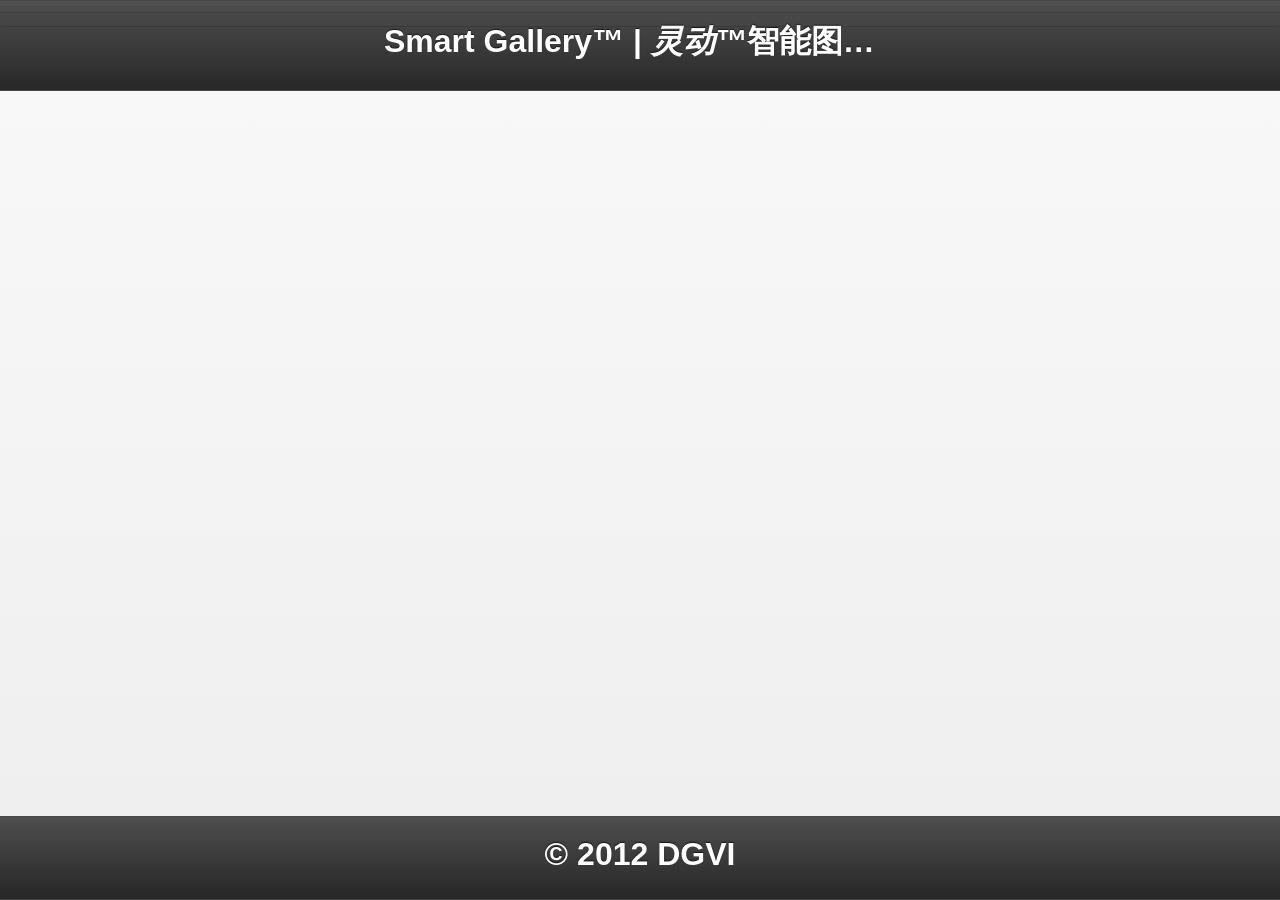
==== WebContent/index.html @ 3479ddea "add full screen feature - not capable with android" ====
<!DOCTYPE html>
<html>
<head>
	<meta charset="UTF-8">
	<title>灵动&trade;智能移动图库 | Smart Gallery&trade;</title>
	<meta name="author" content="Zhang Junlong - Smart Interative - http://smartgallery.cloudfoundry.com/" />
	<meta content="width=device-width, initial-scale=1.0, maximum-scale=1.0, user-scalable=0;" name="viewport" />
	<meta name="apple-mobile-web-app-capable" content="yes" />
	
	<link href="generic/ui/css/jquery.mobile/jquery.mobile.css" rel="stylesheet" />
	<link href="PhotoSwipe/photoswipe.css" type="text/css" rel="stylesheet" />
	<link href="generic/ui/css/sg/sg-mobile.css" type="text/css" rel="stylesheet" />
	
	<script type="text/javascript" src="PhotoSwipe/lib/klass.min.js"></script>
	<script type="text/javascript" src="generic/js/jquery.js"></script>
	<script type="text/javascript" src="generic/js/si.gallery.js"></script>
	<script type="text/javascript" src="generic/ui/js/jquery.mobile.js"></script>
	<script type="text/javascript" src="generic/js/Native_FullScreen.js"></script>
	<script type="text/javascript" src="PhotoSwipe/code.photoswipe.jquery-3.0.4.min.js"></script>	
	<script type="text/javascript">
		/*
		 * IMPORTANT!!!
		 * REMEMBER TO ADD  rel="external"  to your anchor tags. 
		 * If you don't this will mess with how jQuery Mobile works
		 */	
		(function(window, $, PhotoSwipe){
			$(document).ready(function(){
				window.fullScreenApi.requestFullScreen(document.getElementsByTagName('body')[0]);
				si.gallery.load();	
				$('div.gallery-page')
					.live('pageshow', function(e){						
						var currentPage = $(e.target),
							options = {
								autoStartSlideshow:true,
								captionAndToolbarFlipPosition:true,
								getToolbar:function(){
									return '<div class="' + PhotoSwipe.Toolbar.CssClasses.close + '"><div class="' + PhotoSwipe.Toolbar.CssClasses.toolbarContent + '"></div>返回</div><div class="' + PhotoSwipe.Toolbar.CssClasses.play + '"><div class="' + PhotoSwipe.Toolbar.CssClasses.toolbarContent + '"></div>播放</div><div class="' + PhotoSwipe.Toolbar.CssClasses.previous + '"><div class="' + PhotoSwipe.Toolbar.CssClasses.toolbarContent + '"></div>上一张</div><div class="' + PhotoSwipe.Toolbar.CssClasses.next + '"><div class="' + PhotoSwipe.Toolbar.CssClasses.toolbarContent + '"></div>下一张</div>';
								},
								getImageCaption:function(refObj){
									if("VIDEO"==refObj.firstChild.tagName){
										return '<div id="vplayer" onclick="vplayCtl();">播放></div>';
									}
								}
							},
							photoSwipeInstance = $("ul.gallery a", e.target).photoSwipe(options,  currentPage.attr('id'));							
						return true;						
					}).live('pagehide', function(e){
						
					var currentPage = $(e.target),
						photoSwipeInstance = PhotoSwipe.getInstance(currentPage.attr('id'));
						if (typeof photoSwipeInstance != "undefined" && photoSwipeInstance != null) {
							PhotoSwipe.detatch(photoSwipeInstance);
						}
						return true;						
					});
			});		
		}(window, window.jQuery, window.Code.PhotoSwipe));
		
		function vplayCtl() {
			var vplayer=document.getElementById('cVideo');
			
			if (vplayer.paused){
				vplayer.play();
				$('#vplayer').html('暂停||');
			}else{
				vplayer.pause();
				$('#vplayer').html('播放>');
			}
		}
		
		function toggleScreenMode() {
			var fullScreenEl=document.getElementsByTagName('body')[0];
			if(document.webkitIsFullScreen) {
				window.fullScreenApi.cancelFullScreen();
				//document.webkitCancelFullScreen(); 
				$('#screenModeBtn').html('全屏');
			} else {
				window.fullScreenApi.requestFullScreen(fullScreenEl);
				$('#screenModeBtn').html('退出全屏');
			}
		}
	</script>
</head>
<body>
<div data-role="page" id="Home">
	<div data-role="header" data-position="fixed" data-fullscreen="true">
		<h1>Smart Gallery&trade; | <em>灵动&trade;</em>智能图片库</h1>
		<!-- <a id="screenModeBtn" href="javascript: toggleScreenMode();" data-icon="check" data-theme="b">全屏</a> -->
	</div>	
	<div data-role="content" >
		<hr/>
		<div id="albums" class="albums">
			<div id="gTemplate">
				<a href="#{id}Page" data-transition="fade">
					<div class="album">
						<img id="{id}Thumb" src="generic/images/no_image.gif">
						<h3 id="{id}Name">新品上市</h3>
					</div>
				</a>
			</div>
		</div> 		
		<hr/>
	</div>
	<div data-role="footer" data-position="fixed" data-fullscreen="true">
		<h4>&copy; 2012 DGVI</h4>
	</div>
</div>
<div id="pTemplate">
	<div data-role="page" id="{id}Page" data-add-back-btn="false" data-back-btn-text="返 回" class="{type}-page">
		<div data-role="header" data-position="fixed" data-fullscreen="true">
			<div class="sg-toolbar sg-toolbar-top">
				<div class="sg-toolbar-close" onclick="history.back();"><div class="sg-toolbar-content"></div>返回</div>
			</div>
			<h1 id="{id}Title">图库 ｜ Gallery</h1>
		</div>
		<div data-role="content">
			<ul id="{id}List" class="{type}">		
				
			</ul>
		</div>
		<div data-role="footer" data-position="fixed" data-fullscreen="true">
			<h4>&copy; 2012 DGVI</h4>
		</div>
	</div>
</div>
<div id="viewer" data-role="page">
	<div data-role="header" data-position="fixed" data-fullscreen="true">
		<div class="sg-toolbar sg-toolbar-top">
				<div class="sg-toolbar-close" onclick="history.back();"><div class="sg-toolbar-content"></div>返回</div>
		</div>
		<h1 class=""></h1>
	</div>
	<div data-role="content" style="text-align:center;">
		<pre id="viewerContent" style="display:inline-block;text-align:left;">
		</pre>
	</div>
	<div data-role="footer" data-position="fixed" data-fullscreen="true">
			<h4>&copy; 2012 DGVI</h4>
		</div>
</div>
</body>
</html>
---- WebContent/PhotoSwipe/photoswipe.css ----
/*
 * photoswipe.css
 * Copyright (c) %%year%% by Code Computerlove (http://www.codecomputerlove.com)
 * Licensed under the MIT license
 *
 * Default styles for PhotoSwipe
 * Avoid any position or dimension based styles
 * where possible, unless specified already here.
 * The gallery automatically works out gallery item
 * positions etc.
 */

 
body.ps-active, body.ps-building, div.ps-active, div.ps-building
{
	background: #000;
	overflow: hidden;
}
body.ps-active *, div.ps-active *
{ 
	-webkit-tap-highlight-color:  rgba(255, 255, 255, 0); 
	display: none;
}
body.ps-active *:focus, div.ps-active *:focus 
{ 
	outline: 0; 
}


/* Document overlay */
div.ps-document-overlay 
{
	background: #000;
}


/* UILayer */
div.ps-uilayer { 
	
	background: #000;
	cursor: pointer;
	
}


/* Zoom/pan/rotate layer */
div.ps-zoom-pan-rotate{
	background: #000;
}
div.ps-zoom-pan-rotate *  { display: block; }


/* Carousel */
div.ps-carousel-item-loading 
{ 
	background: url(loader.gif) no-repeat center center; 
}

div.ps-carousel-item-error 
{ 
	background: url(error.gif) no-repeat center center; 
}


/* Caption */
div.ps-caption
{ 
	background: #000000;
	background: -moz-linear-gradient(top, #303130 0%, #000101 100%);
	background: -webkit-gradient(linear, left top, left bottom, color-stop(0%,#303130), color-stop(100%,#000101));
	border-bottom: 1px solid #42403f;
	color: #ffffff;
	font-size: 13px;
	font-family: "Lucida Grande", Helvetica, Arial,Verdana, sans-serif;
	text-align: center;
}
div.ps-caption *  { display: inline; }

div.ps-caption-bottom
{ 
	border-top: 1px solid #42403f;
	border-bottom: none;
	min-height: 44px;
}

div.ps-caption-content
{
	padding: 13px;
	display: block;
}


/* Toolbar */
div.ps-toolbar
{ 
	background: #000000;
	background: -moz-linear-gradient(top, #303130 0%, #000101 100%);
	background: -webkit-gradient(linear, left top, left bottom, color-stop(0%,#303130), color-stop(100%,#000101));
	border-top: 1px solid #42403f;
	color: #ffffff;
	font-size: 13px;
	font-family: "Lucida Grande", Helvetica, Arial,Verdana, sans-serif;
	text-align: center;
	height: 44px;
	display: table;
	table-layout: fixed;
}
div.ps-toolbar * { 
	display: block;
}

div.ps-toolbar-top 
{
	border-bottom: 1px solid #42403f;
	border-top: none;
}

div.ps-toolbar-close, div.ps-toolbar-previous, div.ps-toolbar-next, div.ps-toolbar-play
{
	cursor: pointer;
	display: table-cell;
}

div.ps-toolbar div div.ps-toolbar-content
{
	width: 44px;
	height: 44px;
	margin: 0 auto 0;
	background-image: url(icons.png);
	background-repeat: no-repeat;
}

div.ps-toolbar-close div.ps-toolbar-content
{
	background-position: 0 0;
}

div.ps-toolbar-previous div.ps-toolbar-content
{
	background-position: -44px 0;
}

div.ps-toolbar-previous-disabled div.ps-toolbar-content
{
	background-position: -44px -44px;
}

div.ps-toolbar-next div.ps-toolbar-content
{
	background-position: -132px 0;
}

div.ps-toolbar-next-disabled div.ps-toolbar-content
{
	background-position: -132px -44px;
}

div.ps-toolbar-play div.ps-toolbar-content
{
	background-position: -88px 0;
}

/* Hi-res display */
@media only screen and (-webkit-min-device-pixel-ratio: 1.5),
       only screen and (min--moz-device-pixel-ratio: 1.5),
       only screen and (min-resolution: 240dpi)
{
	div.ps-toolbar div div.ps-toolbar-content
	{
		-moz-background-size: 176px 88px;
		-o-background-size: 176px 88px;
		-webkit-background-size: 176px 88px;
		background-size: 176px 88px;
		background-image: url(icons@2x.png);
	}
}
---- WebContent/generic/ui/css/sg/sg-mobile.css ----
/** 
 * Mobile UI for Smart Gallery
 * 
 * Copyright: Smart Interactive
 * Author: Zhang Junlong
 */
.onFoot{z-index:0}
.onTop{z-index:1000}

div.sg-toolbar
{
	margin-top:5px;
	border-right: 2px solid #42403f;
	color: #ffffff;
	font-size: 24px;
	text-align: center;
	width:200px;
	display: table;
	table-layout: fixed;
	float:left;
}
div.sg-toolbar * {display: block;}
div.sg-toolbar-top {border-top: none;}
div.sg-toolbar-close, div.sg-toolbar-previous, div.sg-toolbar-next, div.sg-toolbar-play
{
	cursor: pointer;
	display: table-cell;
}
div.sg-toolbar div div.sg-toolbar-content
{
	width: 44px;
	height: 44px;
	margin: 0 auto 0;
	background-image: url(icons.png);
	background-repeat: no-repeat;
}

div.sg-toolbar-close div.sg-toolbar-content{background-position: 0 0;}

.gallery { list-style: none; padding: 0; margin: 0; }
.gallery:after { clear: both; content: "."; display: block; height: 0; visibility: hidden; }
.gallery li { float: left; width: 33.33333333%; }
.gallery li a { display: block; margin: 5px; border: 1px solid #3c3c3c; }
.gallery li img { display: block; width: 100%; height: auto; }
#Gallery1 .ui-content, #Gallery2 .ui-content { overflow: hidden; }

#vplayer{cursor: pointer;}
video { float: center; height: 100%; text-align:center; background:#3c3c3c}
.videos li div div a video { display: block; width: 100%; height: 200px; text-align:center }
.videos li { float: center; width: auto; text-align:center}
.videos li a { display: block; margin: 5px; border: 1px solid #3c3c3c; }
.fullVideo{width:100%;height:auto;}

.albums {float:left;width:100%;text-align:center;display:inline-block}
.albums a {color:#000;text-decoration:none}
.albums a:hovor{color:#000;text-decoration:none}
.albums a:visit{color:#000;text-decoration:none}
.albums div{
	float:center;
	width:363px;
	height:363px;
	text-align:center;
	display:inline-block;
	border:1px solid black;
	padding:10px 2px 0px 1px;
	margin:4px 1px 4px 1px;
	border-radius:10px;
	box-shadow:0px 0px 4px rgba(0,0,0,0.4);
	-webkit-box-shadow:0px 0px 4px rgba(0,0,0,0.4);
	border:1px solid rgba(100,100,100,0.5);
	background:-webkit-gradient(linear,0% 0%,0% 100%,from(rgba(235,235,235,0.2)),to(rgba(185,185,185,0.2)));
	background:-moz-linear-gradient(top,rgba(235,235,235,0.2),rgba(185,185,185,0.2));
	color:rgba(0,0,0,0.9);
	text-shadow:1px 1px 0px rgba(255,255,255,0.1);
}
.albums a div img {
	height:300px;
	box-shadow:5px 5px 5px rgba(0,0,0,0.4);
	-webkit-box-shadow:5px 5px 5px rgba(0,0,0,0.4);
	border:4px solid #FF9900;
}
.albums a div h3 {
	margin:0px;
}

/** override styles **/
body {font-size: x-large}
pre {font-size: large}
h1 {font-size: large} 
h2 {font-size: large} 
p {font:large}

.ui-header .ui-title, .ui-footer .ui-title {
font-size: 32px;
}

.ui-header .ui-btn-inner, .ui-footer .ui-btn-inner, .ui-mini .ui-btn-inner {
font-size: 25px;
padding: 10px 25px 10px 40px;
}

div.ps-toolbar{font-size:24px;height:88px}
div.ps-caption{font-size:24px;}

/**special sytels**/
.template{display:none}
#gTemplate{display:none}
#pTemplate{display:none}
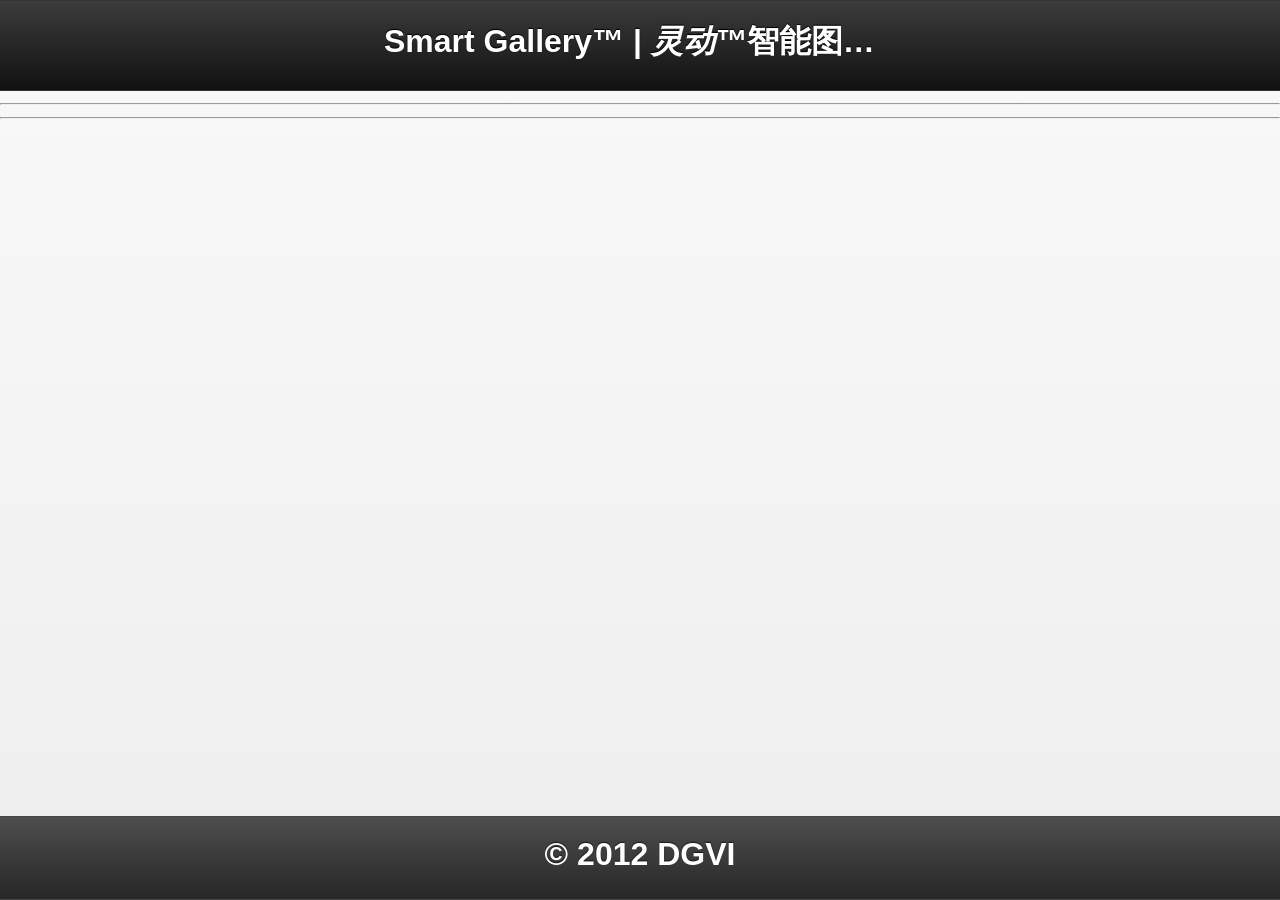
==== commit 38308c32: "modified header/footer mode" ====
--- a/WebContent/index.html
+++ b/WebContent/index.html
@@ -83,7 +83,7 @@
 </head>
 <body>
 <div data-role="page" id="Home">
-	<div data-role="header" data-position="fixed" data-fullscreen="true">
+	<div data-role="header" data-position="fixed" data-fullscreen="false">
 		<h1>Smart Gallery&trade; | <em>灵动&trade;</em>智能图片库</h1>
 		<!-- <a id="screenModeBtn" href="javascript: toggleScreenMode();" data-icon="check" data-theme="b">全屏</a> -->
 	</div>	
@@ -107,7 +107,7 @@
 </div>
 <div id="pTemplate">
 	<div data-role="page" id="{id}Page" data-add-back-btn="false" data-back-btn-text="返 回" class="{type}-page">
-		<div data-role="header" data-position="fixed" data-fullscreen="true">
+		<div data-role="header" data-position="fixed" data-fullscreen="false">
 			<div class="sg-toolbar sg-toolbar-top">
 				<div class="sg-toolbar-close" onclick="history.back();"><div class="sg-toolbar-content"></div>返回</div>
 			</div>
@@ -124,7 +124,7 @@
 	</div>
 </div>
 <div id="viewer" data-role="page">
-	<div data-role="header" data-position="fixed" data-fullscreen="true">
+	<div data-role="header" data-position="fixed" data-fullscreen="false">
 		<div class="sg-toolbar sg-toolbar-top">
 				<div class="sg-toolbar-close" onclick="history.back();"><div class="sg-toolbar-content"></div>返回</div>
 		</div>
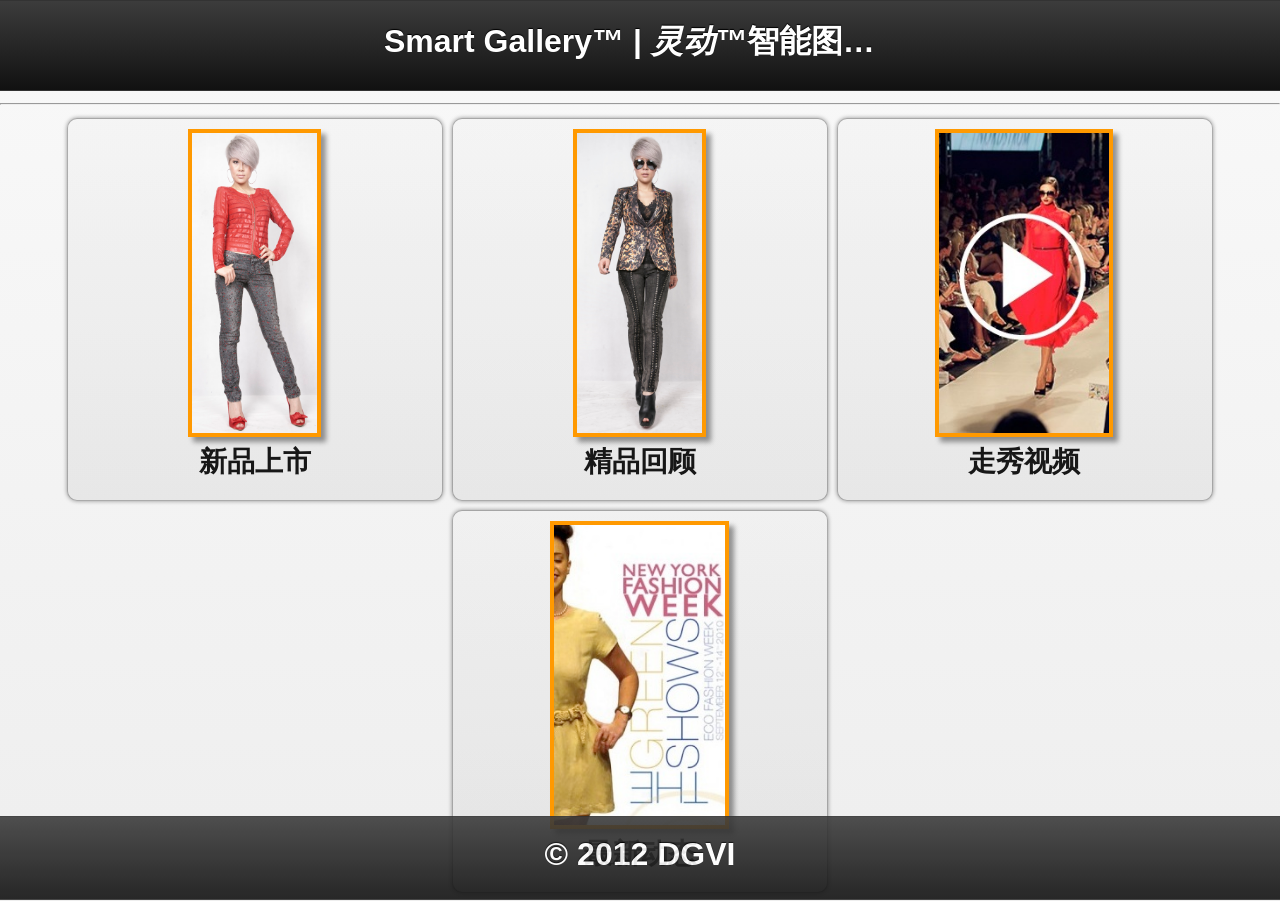
==== commit fdae26a8: "modify albums' styles" ====
--- a/WebContent/index.html
+++ b/WebContent/index.html
@@ -86,7 +86,7 @@
 	<div data-role="header" data-position="fixed" data-fullscreen="false">
 		<h1>Smart Gallery&trade; | <em>灵动&trade;</em>智能图片库</h1>
 		<!-- <a id="screenModeBtn" href="javascript: toggleScreenMode();" data-icon="check" data-theme="b">全屏</a> -->
-	</div>	
+	</div>
 	<div data-role="content" >
 		<hr/>
 		<div id="albums" class="albums">
@@ -98,8 +98,7 @@
 					</div>
 				</a>
 			</div>
-		</div> 		
-		<hr/>
+		</div>
 	</div>
 	<div data-role="footer" data-position="fixed" data-fullscreen="true">
 		<h4>&copy; 2012 DGVI</h4>
--- a/WebContent/generic/ui/css/sg/sg-mobile.css
+++ b/WebContent/generic/ui/css/sg/sg-mobile.css
@@ -57,13 +57,13 @@
 .albums a:visit{color:#000;text-decoration:none}
 .albums div{
 	float:center;
-	width:363px;
-	height:363px;
+	width:371px;
+	height:371px;
 	text-align:center;
 	display:inline-block;
 	border:1px solid black;
 	padding:10px 2px 0px 1px;
-	margin:4px 1px 4px 1px;
+	margin:1px 1px 8px 1px;
 	border-radius:10px;
 	box-shadow:0px 0px 4px rgba(0,0,0,0.4);
 	-webkit-box-shadow:0px 0px 4px rgba(0,0,0,0.4);
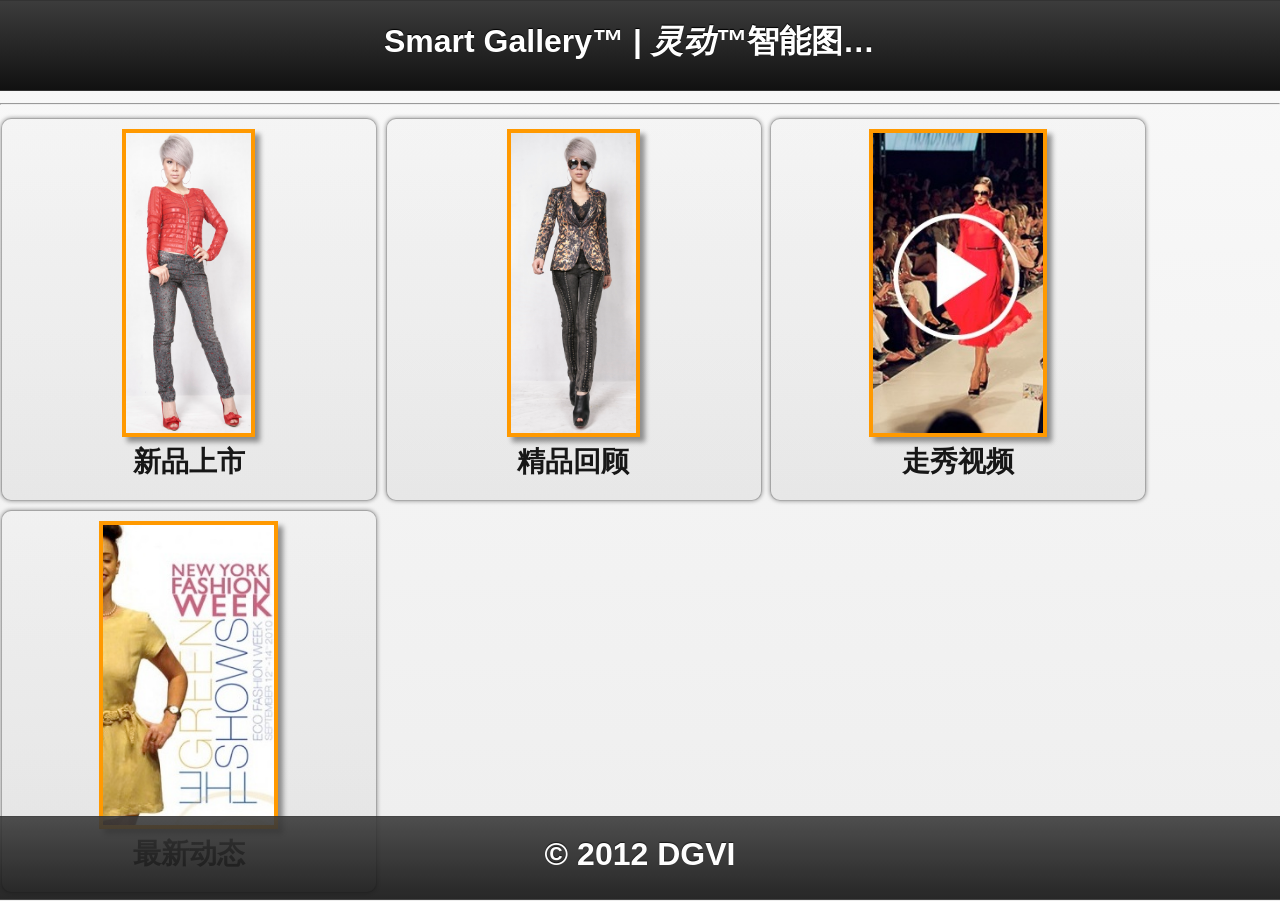
==== commit 72d3edfa: "Refactored Video Library" ====
--- a/WebContent/index.html
+++ b/WebContent/index.html
@@ -10,13 +10,15 @@
 	<link href="generic/ui/css/jquery.mobile/jquery.mobile.css" rel="stylesheet" />
 	<link href="PhotoSwipe/photoswipe.css" type="text/css" rel="stylesheet" />
 	<link href="generic/ui/css/sg/sg-mobile.css" type="text/css" rel="stylesheet" />
+	<link href="generic/ui/css/sg/video-js.css" type="text/css" rel="stylesheet" />
 	
-	<script type="text/javascript" src="PhotoSwipe/lib/klass.min.js"></script>
+	<script type="text/javascript" src="generic/js/video.js"></script>
 	<script type="text/javascript" src="generic/js/jquery.js"></script>
 	<script type="text/javascript" src="generic/js/si.gallery.js"></script>
 	<script type="text/javascript" src="generic/ui/js/jquery.mobile.js"></script>
-	<script type="text/javascript" src="generic/js/Native_FullScreen.js"></script>
-	<script type="text/javascript" src="PhotoSwipe/code.photoswipe.jquery-3.0.4.min.js"></script>	
+	<script type="text/javascript" src="PhotoSwipe/lib/klass.min.js"></script>
+	<script type="text/javascript" src="PhotoSwipe/code.photoswipe.jquery-3.0.4.min.js"></script>
+		
 	<script type="text/javascript">
 		/*
 		 * IMPORTANT!!!
@@ -25,7 +27,6 @@
 		 */	
 		(function(window, $, PhotoSwipe){
 			$(document).ready(function(){
-				window.fullScreenApi.requestFullScreen(document.getElementsByTagName('body')[0]);
 				si.gallery.load();	
 				$('div.gallery-page')
 					.live('pageshow', function(e){						
@@ -55,30 +56,6 @@
 					});
 			});		
 		}(window, window.jQuery, window.Code.PhotoSwipe));
-		
-		function vplayCtl() {
-			var vplayer=document.getElementById('cVideo');
-			
-			if (vplayer.paused){
-				vplayer.play();
-				$('#vplayer').html('暂停||');
-			}else{
-				vplayer.pause();
-				$('#vplayer').html('播放>');
-			}
-		}
-		
-		function toggleScreenMode() {
-			var fullScreenEl=document.getElementsByTagName('body')[0];
-			if(document.webkitIsFullScreen) {
-				window.fullScreenApi.cancelFullScreen();
-				//document.webkitCancelFullScreen(); 
-				$('#screenModeBtn').html('全屏');
-			} else {
-				window.fullScreenApi.requestFullScreen(fullScreenEl);
-				$('#screenModeBtn').html('退出全屏');
-			}
-		}
 	</script>
 </head>
 <body>
@@ -134,8 +111,11 @@
 		</pre>
 	</div>
 	<div data-role="footer" data-position="fixed" data-fullscreen="true">
-			<h4>&copy; 2012 DGVI</h4>
-		</div>
+		<h4>&copy; 2012 DGVI</h4>
+	</div>
+</div>
+<div id="videoPlayerTemplate" class="template">
+		<video id="{vpTemplateId}" class="video-js vjs-default-skin" controls preload="auto" width="640" height="264" ></video>
 </div>
 </body>
 </html>
--- a/WebContent/generic/ui/css/sg/sg-mobile.css
+++ b/WebContent/generic/ui/css/sg/sg-mobile.css
@@ -45,11 +45,14 @@
 #Gallery1 .ui-content, #Gallery2 .ui-content { overflow: hidden; }
 
 #vplayer{cursor: pointer;}
-video { float: center; height: 100%; text-align:center; background:#3c3c3c}
-.videos li div div a video { display: block; width: 100%; height: 200px; text-align:center }
-.videos li { float: center; width: auto; text-align:center}
-.videos li a { display: block; margin: 5px; border: 1px solid #3c3c3c; }
+video { height: 100%; text-align:center; background:#3c3c3c}
+.videos-page div { text-align:center;}
+.videos li a { display: block; margin: 5px;}
 .fullVideo{width:100%;height:auto;}
+.video-js{display:inline-block}
+
+.videos li {float:left;line-height:50px;margin:5px;display:inline;border:0px}
+.videos li a video {height:50px;border:0px};
 
 .albums {float:left;width:100%;text-align:center;display:inline-block}
 .albums a {color:#000;text-decoration:none}
--- a/WebContent/generic/ui/css/sg/video-js.css
+++ b/WebContent/generic/ui/css/sg/video-js.css
@@ -0,0 +1 @@
+.video-js{background-color:#000;position:relative;padding:0;font-size:10px;vertical-align:middle}.video-js .vjs-tech{position:absolute;top:0;left:0;width:100%;height:100%}.video-js:-moz-full-screen{position:absolute}body.vjs-full-window{padding:0;margin:0;height:100%;overflow-y:auto}.video-js.vjs-fullscreen{position:fixed;overflow:hidden;z-index:1000;left:0;top:0;bottom:0;right:0;width:100%!important;height:100%!important;_position:absolute}.video-js:-webkit-full-screen{width:100%!important;height:100%!important}.vjs-poster{margin:0 auto;padding:0;cursor:pointer;position:relative;width:100%;max-height:100%}.video-js .vjs-text-track-display{text-align:center;position:absolute;bottom:4em;left:1em;right:1em;font-family:"Helvetica Neue",Helvetica,Arial,sans-serif}.video-js .vjs-text-track{display:none;color:#fff;font-size:1.4em;text-align:center;margin-bottom:.1em;background:#000;background:rgba(0,0,0,0.50)}.video-js .vjs-subtitles{color:#fff}.video-js .vjs-captions{color:#fc6}.vjs-tt-cue{display:block}.vjs-fade-in{visibility:visible!important;opacity:1!important;-webkit-transition:visibility 0s linear 0s,opacity .3s linear;-moz-transition:visibility 0s linear 0s,opacity .3s linear;-ms-transition:visibility 0s linear 0s,opacity .3s linear;-o-transition:visibility 0s linear 0s,opacity .3s linear;transition:visibility 0s linear 0s,opacity .3s linear}.vjs-fade-out{visibility:hidden!important;opacity:0!important;-webkit-transition:visibility 0s linear 1.5s,opacity 1.5s linear;-moz-transition:visibility 0s linear 1.5s,opacity 1.5s linear;-ms-transition:visibility 0s linear 1.5s,opacity 1.5s linear;-o-transition:visibility 0s linear 1.5s,opacity 1.5s linear;transition:visibility 0s linear 1.5s,opacity 1.5s linear}.vjs-default-skin .vjs-controls{position:absolute;bottom:0;left:0;right:0;margin:0;padding:0;height:2.6em;color:#fff;border-top:1px solid #404040;background:#242424;background:-moz-linear-gradient(top,#242424 50%,#1f1f1f 50%,#171717 100%);background:-webkit-gradient(linear,0% 0,0% 100%,color-stop(50%,#242424),color-stop(50%,#1f1f1f),color-stop(100%,#171717));background:-webkit-linear-gradient(top,#242424 50%,#1f1f1f 50%,#171717 100%);background:-o-linear-gradient(top,#242424 50%,#1f1f1f 50%,#171717 100%);background:-ms-linear-gradient(top,#242424 50%,#1f1f1f 50%,#171717 100%);background:linear-gradient(top,#242424 50%,#1f1f1f 50%,#171717 100%);visibility:hidden;opacity:0}.vjs-default-skin .vjs-control{position:relative;float:left;text-align:center;margin:0;padding:0;height:2.6em;width:2.6em}.vjs-default-skin .vjs-control:focus{outline:0}.vjs-default-skin .vjs-control-text{border:0;clip:rect(0 0 0 0);height:1px;margin:-1px;overflow:hidden;padding:0;position:absolute;width:1px}.vjs-default-skin .vjs-play-control{width:5em;cursor:pointer!important}.vjs-default-skin.vjs-paused .vjs-play-control div{width:15px;height:17px;background:url('video-js.png');margin:.5em auto 0}.vjs-default-skin.vjs-playing .vjs-play-control div{width:15px;height:17px;background:url('video-js.png') -25px 0;margin:.5em auto 0}.vjs-default-skin .vjs-rewind-control{width:5em;cursor:pointer!important}.vjs-default-skin .vjs-rewind-control div{width:19px;height:16px;background:url('video-js.png');margin:.5em auto 0}.vjs-default-skin .vjs-mute-control{width:3.8em;cursor:pointer!important;float:right}.vjs-default-skin .vjs-mute-control div{width:22px;height:16px;background:url('video-js.png') -75px -25px;margin:.5em auto 0}.vjs-default-skin .vjs-mute-control.vjs-vol-0 div{background:url('video-js.png') 0 -25px}.vjs-default-skin .vjs-mute-control.vjs-vol-1 div{background:url('video-js.png') -25px -25px}.vjs-default-skin .vjs-mute-control.vjs-vol-2 div{background:url('video-js.png') -50px -25px}.vjs-default-skin .vjs-volume-control{width:5em;float:right}.vjs-default-skin .vjs-volume-bar{position:relative;width:5em;height:.6em;margin:1em auto 0;cursor:pointer!important;-moz-border-radius:.3em;-webkit-border-radius:.3em;border-radius:.3em;background:#666;background:-moz-linear-gradient(top,#333,#666);background:-webkit-gradient(linear,0% 0,0% 100%,from(#333),to(#666));background:-webkit-linear-gradient(top,#333,#666);background:-o-linear-gradient(top,#333,#666);background:-ms-linear-gradient(top,#333,#666);background:linear-gradient(top,#333,#666)}.vjs-default-skin .vjs-volume-level{position:absolute;top:0;left:0;height:.6em;-moz-border-radius:.3em;-webkit-border-radius:.3em;border-radius:.3em;background:#fff;background:-moz-linear-gradient(top,#fff,#ccc);background:-webkit-gradient(linear,0% 0,0% 100%,from(#fff),to(#ccc));background:-webkit-linear-gradient(top,#fff,#ccc);background:-o-linear-gradient(top,#fff,#ccc);background:-ms-linear-gradient(top,#fff,#ccc);background:linear-gradient(top,#fff,#ccc)}.vjs-default-skin .vjs-volume-handle{position:absolute;top:-0.2em;width:.8em;height:.8em;background:#ccc;left:0;border:1px solid #fff;-moz-border-radius:.6em;-webkit-border-radius:.6em;border-radius:.6em}.vjs-default-skin div.vjs-progress-control{position:absolute;left:4.8em;right:4.8em;height:1.0em;width:auto;top:-1.3em;border-bottom:1px solid #1f1f1f;border-top:1px solid #222;background:#333;background:-moz-linear-gradient(top,#222,#333);background:-webkit-gradient(linear,0% 0,0% 100%,from(#222),to(#333));background:-webkit-linear-gradient(top,#222,#333);background:-o-linear-gradient(top,#333,#222);background:-ms-linear-gradient(top,#333,#222);background:linear-gradient(top,#333,#222)}.vjs-default-skin .vjs-progress-holder{position:relative;cursor:pointer!important;padding:0;margin:0;height:1.0em;-moz-border-radius:.6em;-webkit-border-radius:.6em;border-radius:.6em;background:#111;background:-moz-linear-gradient(top,#111,#262626);background:-webkit-gradient(linear,0% 0,0% 100%,from(#111),to(#262626));background:-webkit-linear-gradient(top,#111,#262626);background:-o-linear-gradient(top,#111,#262626);background:-ms-linear-gradient(top,#111,#262626);background:linear-gradient(top,#111,#262626)}.vjs-default-skin .vjs-progress-holder .vjs-play-progress,.vjs-default-skin .vjs-progress-holder .vjs-load-progress{position:absolute;display:block;height:1.0em;margin:0;padding:0;left:0;top:0;-moz-border-radius:.6em;-webkit-border-radius:.6em;border-radius:.6em}.vjs-default-skin .vjs-play-progress{background:#fff;background:-moz-linear-gradient(top,#fff 0,#d6d6d6 50%,#fff 100%);background:-webkit-gradient(linear,0% 0,0% 100%,color-stop(0%,#fff),color-stop(50%,#d6d6d6),color-stop(100%,#fff));background:-webkit-linear-gradient(top,#fff 0,#d6d6d6 50%,#fff 100%);background:-o-linear-gradient(top,#fff 0,#d6d6d6 50%,#fff 100%);background:-ms-linear-gradient(top,#fff 0,#d6d6d6 50%,#fff 100%);background:linear-gradient(top,#fff 0,#d6d6d6 50%,#fff 100%);background:#efefef;background:-moz-linear-gradient(top,#efefef 0,#f5f5f5 50%,#dbdbdb 50%,#f1f1f1 100%);background:-webkit-gradient(linear,0% 0,0% 100%,color-stop(0%,#efefef),color-stop(50%,#f5f5f5),color-stop(50%,#dbdbdb),color-stop(100%,#f1f1f1));background:-webkit-linear-gradient(top,#efefef 0,#f5f5f5 50%,#dbdbdb 50%,#f1f1f1 100%);background:-o-linear-gradient(top,#efefef 0,#f5f5f5 50%,#dbdbdb 50%,#f1f1f1 100%);background:-ms-linear-gradient(top,#efefef 0,#f5f5f5 50%,#dbdbdb 50%,#f1f1f1 100%);filter:progid:DXImageTransform.Microsoft.gradient(startColorstr='#efefef',endColorstr='#f1f1f1',GradientType=0);background:linear-gradient(top,#efefef 0,#f5f5f5 50%,#dbdbdb 50%,#f1f1f1 100%)}.vjs-default-skin .vjs-load-progress{opacity:.8;background:#666;background:-moz-linear-gradient(top,#666,#333);background:-webkit-gradient(linear,0% 0,0% 100%,from(#666),to(#333));background:-webkit-linear-gradient(top,#666,#333);background:-o-linear-gradient(top,#666,#333);background:-ms-linear-gradient(top,#666,#333);background:linear-gradient(top,#666,#333)}.vjs-default-skin div.vjs-seek-handle{position:absolute;width:16px;height:16px;margin-top:-0.3em;left:0;top:0;background:url('video-js.png') 0 -50px;-moz-border-radius:.8em;-webkit-border-radius:.8em;border-radius:.8em;-webkit-box-shadow:0 2px 4px 0 #000;-moz-box-shadow:0 2px 4px 0 #000;box-shadow:0 2px 4px 0 #000}.vjs-default-skin .vjs-time-controls{position:absolute;right:0;height:1.0em;width:4.8em;top:-1.3em;border-bottom:1px solid #1f1f1f;border-top:1px solid #222;background-color:#333;font-size:1em;line-height:1.0em;font-weight:normal;font-family:Helvetica,Arial,sans-serif;background:#333;background:-moz-linear-gradient(top,#222,#333);background:-webkit-gradient(linear,0% 0,0% 100%,from(#222),to(#333));background:-webkit-linear-gradient(top,#222,#333);background:-o-linear-gradient(top,#333,#222);background:-ms-linear-gradient(top,#333,#222);background:linear-gradient(top,#333,#222)}.vjs-default-skin .vjs-current-time{left:0}.vjs-default-skin .vjs-duration{right:0;display:none}.vjs-default-skin .vjs-remaining-time{right:0}.vjs-time-divider{display:none}.vjs-default-skin .vjs-time-control{font-size:1em;line-height:1;font-weight:normal;font-family:Helvetica,Arial,sans-serif}.vjs-default-skin .vjs-time-control span{line-height:25px}.vjs-secondary-controls{float:right}.vjs-default-skin .vjs-fullscreen-control{width:3.8em;cursor:pointer!important;float:right}.vjs-default-skin .vjs-fullscreen-control div{width:16px;height:16px;background:url('video-js.png') -50px 0;margin:.5em auto 0}.vjs-default-skin.vjs-fullscreen .vjs-fullscreen-control div{background:url('video-js.png') -75px 0}.vjs-default-skin .vjs-big-play-button{display:block;z-index:2;position:absolute;top:50%;left:50%;width:8.0em;height:8.0em;margin:-42px 0 0 -42px;text-align:center;vertical-align:center;cursor:pointer!important;border:.2em solid #fff;opacity:.95;-webkit-border-radius:25px;-moz-border-radius:25px;border-radius:25px;background:#454545;background:-moz-linear-gradient(top,#454545 0,#232323 50%,#161616 50%,#3f3f3f 100%);background:-webkit-gradient(linear,0% 0,0% 100%,color-stop(0%,#454545),color-stop(50%,#232323),color-stop(50%,#161616),color-stop(100%,#3f3f3f));background:-webkit-linear-gradient(top,#454545 0,#232323 50%,#161616 50%,#3f3f3f 100%);background:-o-linear-gradient(top,#454545 0,#232323 50%,#161616 50%,#3f3f3f 100%);background:-ms-linear-gradient(top,#454545 0,#232323 50%,#161616 50%,#3f3f3f 100%);filter:progid:DXImageTransform.Microsoft.gradient(startColorstr='#454545',endColorstr='#3f3f3f',GradientType=0);background:linear-gradient(top,#454545 0,#232323 50%,#161616 50%,#3f3f3f 100%);-webkit-box-shadow:4px 4px 8px #000;-moz-box-shadow:4px 4px 8px #000;box-shadow:4px 4px 8px #000}.vjs-default-skin div.vjs-big-play-button:hover{-webkit-box-shadow:0 0 80px #fff;-moz-box-shadow:0 0 80px #fff;box-shadow:0 0 80px #fff}.vjs-default-skin div.vjs-big-play-button span{position:absolute;top:50%;left:50%;display:block;width:35px;height:42px;margin:-20px 0 0 -15px;background:url('video-js.png') -100px 0}.vjs-loading-spinner{display:none;position:absolute;top:50%;left:50%;width:55px;height:55px;margin:-28px 0 0 -28px;-webkit-animation-name:rotatethis;-webkit-animation-duration:1s;-webkit-animation-iteration-count:infinite;-webkit-animation-timing-function:linear;-moz-animation-name:rotatethis;-moz-animation-duration:1s;-moz-animation-iteration-count:infinite;-moz-animation-timing-function:linear}@-webkit-keyframes rotatethis{0%{-webkit-transform:scale(0.6) rotate(0deg)}12.5%{-webkit-transform:scale(0.6) rotate(0deg)}12.51%{-webkit-transform:scale(0.6) rotate(45deg)}25%{-webkit-transform:scale(0.6) rotate(45deg)}25.01%{-webkit-transform:scale(0.6) rotate(90deg)}37.5%{-webkit-transform:scale(0.6) rotate(90deg)}37.51%{-webkit-transform:scale(0.6) rotate(135deg)}50%{-webkit-transform:scale(0.6) rotate(135deg)}50.01%{-webkit-transform:scale(0.6) rotate(180deg)}62.5%{-webkit-transform:scale(0.6) rotate(180deg)}62.51%{-webkit-transform:scale(0.6) rotate(225deg)}75%{-webkit-transform:scale(0.6) rotate(225deg)}75.01%{-webkit-transform:scale(0.6) rotate(270deg)}87.5%{-webkit-transform:scale(0.6) rotate(270deg)}87.51%{-webkit-transform:scale(0.6) rotate(315deg)}100%{-webkit-transform:scale(0.6) rotate(315deg)}}@-moz-keyframes rotatethis{0%{-moz-transform:scale(0.6) rotate(0deg)}12.5%{-moz-transform:scale(0.6) rotate(0deg)}12.51%{-moz-transform:scale(0.6) rotate(45deg)}25%{-moz-transform:scale(0.6) rotate(45deg)}25.01%{-moz-transform:scale(0.6) rotate(90deg)}37.5%{-moz-transform:scale(0.6) rotate(90deg)}37.51%{-moz-transform:scale(0.6) rotate(135deg)}50%{-moz-transform:scale(0.6) rotate(135deg)}50.01%{-moz-transform:scale(0.6) rotate(180deg)}62.5%{-moz-transform:scale(0.6) rotate(180deg)}62.51%{-moz-transform:scale(0.6) rotate(225deg)}75%{-moz-transform:scale(0.6) rotate(225deg)}75.01%{-moz-transform:scale(0.6) rotate(270deg)}87.5%{-moz-transform:scale(0.6) rotate(270deg)}87.51%{-moz-transform:scale(0.6) rotate(315deg)}100%{-moz-transform:scale(0.6) rotate(315deg)}}div.vjs-loading-spinner .ball1{opacity:.12;position:absolute;left:20px;top:0;width:13px;height:13px;background:#fff;border-radius:13px;-webkit-border-radius:13px;-moz-border-radius:13px;border:1px solid #ccc}div.vjs-loading-spinner .ball2{opacity:.25;position:absolute;left:34px;top:6px;width:13px;height:13px;background:#fff;border-radius:13px;-webkit-border-radius:13px;-moz-border-radius:13px;border:1px solid #ccc}div.vjs-loading-spinner .ball3{opacity:.37;position:absolute;left:40px;top:20px;width:13px;height:13px;background:#fff;border-radius:13px;-webkit-border-radius:13px;-moz-border-radius:13px;border:1px solid #ccc}div.vjs-loading-spinner .ball4{opacity:.50;position:absolute;left:34px;top:34px;width:13px;height:13px;background:#fff;border-radius:10px;-webkit-border-radius:10px;-moz-border-radius:15px;border:1px solid #ccc}div.vjs-loading-spinner .ball5{opacity:.62;position:absolute;left:20px;top:40px;width:13px;height:13px;background:#fff;border-radius:13px;-webkit-border-radius:13px;-moz-border-radius:13px;border:1px solid #ccc}div.vjs-loading-spinner .ball6{opacity:.75;position:absolute;left:6px;top:34px;width:13px;height:13px;background:#fff;border-radius:13px;-webkit-border-radius:13px;-moz-border-radius:13px;border:1px solid #ccc}div.vjs-loading-spinner .ball7{opacity:.87;position:absolute;left:0;top:20px;width:13px;height:13px;background:#fff;border-radius:13px;-webkit-border-radius:13px;-moz-border-radius:13px;border:1px solid #ccc}div.vjs-loading-spinner .ball8{opacity:1.00;position:absolute;left:6px;top:6px;width:13px;height:13px;background:#fff;border-radius:13px;-webkit-border-radius:13px;-moz-border-radius:13px;border:1px solid #ccc}.vjs-default-skin .vjs-menu-button{float:right;margin:.2em .5em 0 0;padding:0;width:3em;height:2em;cursor:pointer!important;border:1px solid #111;-moz-border-radius:.3em;-webkit-border-radius:.3em;border-radius:.3em;background:#4d4d4d;background:-moz-linear-gradient(top,#4d4d4d 0,#3f3f3f 50%,#333 50%,#252525 100%);background:-webkit-gradient(linear,left top,left bottom,color-stop(0%,#4d4d4d),color-stop(50%,#3f3f3f),color-stop(50%,#333),color-stop(100%,#252525));background:-webkit-linear-gradient(top,#4d4d4d 0,#3f3f3f 50%,#333 50%,#252525 100%);background:-o-linear-gradient(top,#4d4d4d 0,#3f3f3f 50%,#333 50%,#252525 100%);background:-ms-linear-gradient(top,#4d4d4d 0,#3f3f3f 50%,#333 50%,#252525 100%);background:linear-gradient(top,#4d4d4d 0,#3f3f3f 50%,#333 50%,#252525 100%)}.vjs-default-skin .vjs-menu-button div{background:url('video-js.png') 0 -75px no-repeat;width:16px;height:16px;margin:.2em auto 0;padding:0}.vjs-default-skin .vjs-menu-button ul{display:none;opacity:.8;padding:0;margin:0;position:absolute;width:10em;bottom:2em;max-height:15em;left:-3.5em;background-color:#111;border:2px solid #333;-moz-border-radius:.7em;-webkit-border-radius:1em;border-radius:.5em;-webkit-box-shadow:0 2px 4px 0 #000;-moz-box-shadow:0 2px 4px 0 #000;box-shadow:0 2px 4px 0 #000;overflow:auto}.vjs-default-skin .vjs-menu-button:focus ul,.vjs-default-skin .vjs-menu-button:hover ul{display:block;list-style:none}.vjs-default-skin .vjs-menu-button ul li{list-style:none;margin:0;padding:.3em 0 .3em 20px;line-height:1.4em;font-size:1.2em;font-family:"Helvetica Neue",Helvetica,Arial,sans-serif;text-align:left}.vjs-default-skin .vjs-menu-button ul li.vjs-selected{text-decoration:underline;background:url('video-js.png') -125px -50px no-repeat}.vjs-default-skin .vjs-menu-button ul li:focus,.vjs-default-skin .vjs-menu-button ul li:hover,.vjs-default-skin .vjs-menu-button ul li.vjs-selected:focus,.vjs-default-skin .vjs-menu-button ul li.vjs-selected:hover{background-color:#ccc;color:#111;outline:0}.vjs-default-skin .vjs-menu-button ul li.vjs-menu-title{text-align:center;text-transform:uppercase;font-size:1em;line-height:2em;padding:0;margin:0 0 .3em 0;color:#fff;font-weight:bold;cursor:default;background:#4d4d4d;background:-moz-linear-gradient(top,#4d4d4d 0,#3f3f3f 50%,#333 50%,#252525 100%);background:-webkit-gradient(linear,left top,left bottom,color-stop(0%,#4d4d4d),color-stop(50%,#3f3f3f),color-stop(50%,#333),color-stop(100%,#252525));background:-webkit-linear-gradient(top,#4d4d4d 0,#3f3f3f 50%,#333 50%,#252525 100%);background:-o-linear-gradient(top,#4d4d4d 0,#3f3f3f 50%,#333 50%,#252525 100%);background:-ms-linear-gradient(top,#4d4d4d 0,#3f3f3f 50%,#333 50%,#252525 100%);background:linear-gradient(top,#4d4d4d 0,#3f3f3f 50%,#333 50%,#252525 100%)}.vjs-default-skin .vjs-captions-button div{background-position:-25px -75px}.vjs-default-skin .vjs-chapters-button div{background-position:-100px -75px}.vjs-default-skin .vjs-chapters-button ul{width:20em;left:-8.5em}
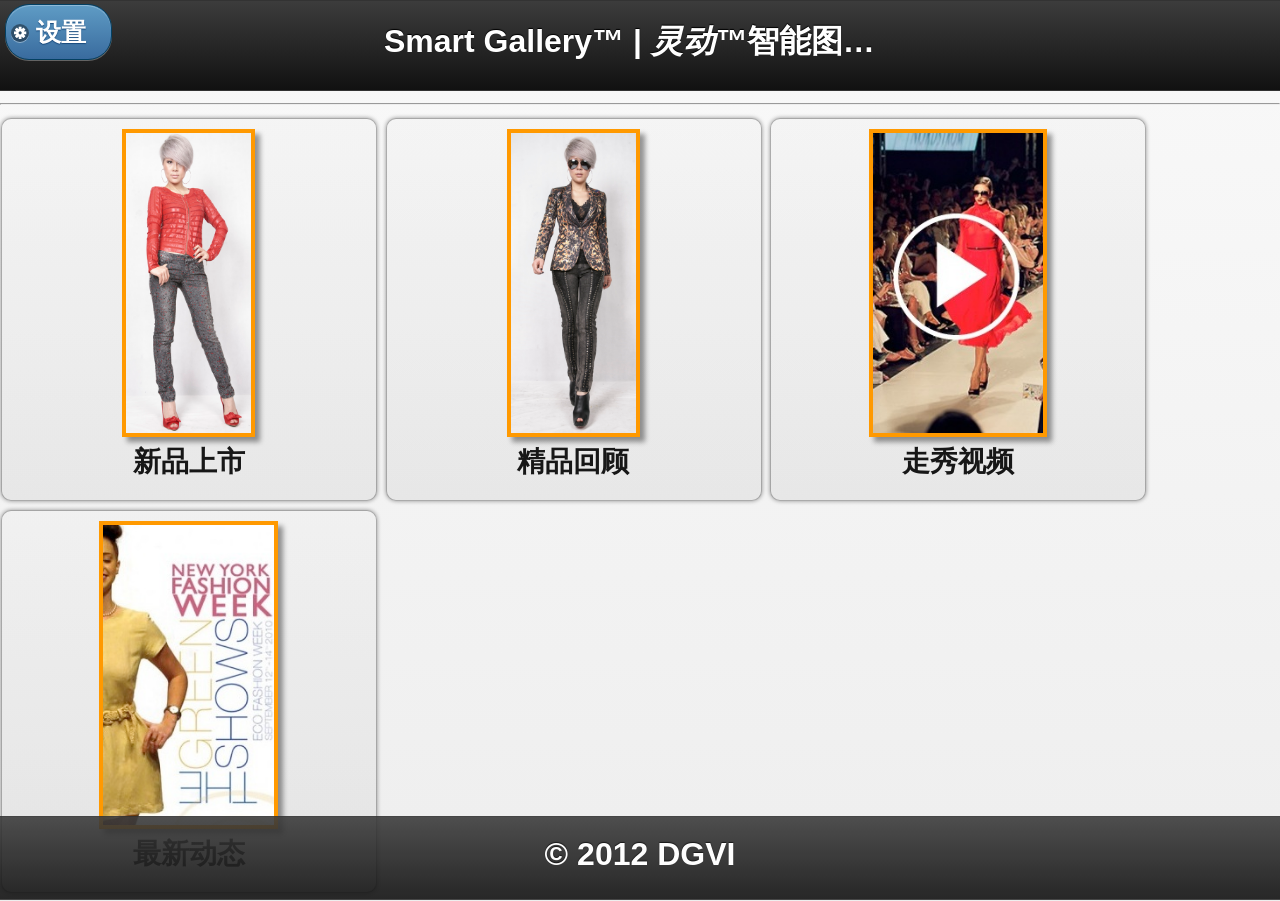
==== commit bb56a4a1: "Added Authorization" ====
--- a/WebContent/index.html
+++ b/WebContent/index.html
@@ -27,7 +27,8 @@
 		 */	
 		(function(window, $, PhotoSwipe){
 			$(document).ready(function(){
-				si.gallery.load();	
+				si.auth.check();
+				si.gallery.load();
 				$('div.gallery-page')
 					.live('pageshow', function(e){						
 						var currentPage = $(e.target),
@@ -59,10 +60,10 @@
 	</script>
 </head>
 <body>
-<div data-role="page" id="Home">
+<div data-role="page" id="home">
 	<div data-role="header" data-position="fixed" data-fullscreen="false">
 		<h1>Smart Gallery&trade; | <em>灵动&trade;</em>智能图片库</h1>
-		<!-- <a id="screenModeBtn" href="javascript: toggleScreenMode();" data-icon="check" data-theme="b">全屏</a> -->
+		<a id="settingsBtn" href="javascript: si.auth.gotoAuthPage();" data-icon="gear" data-theme="b">设置</a>
 	</div>
 	<div data-role="content" >
 		<hr/>
@@ -115,7 +116,19 @@
 	</div>
 </div>
 <div id="videoPlayerTemplate" class="template">
-		<video id="{vpTemplateId}" class="video-js vjs-default-skin" controls preload="auto" width="640" height="264" ></video>
+		<video id="{vpTemplateId}" class="video-js vjs-default-skin" controls preload="auto" loop width="640" height="264" ></video>
+</div>
+<div id="settingsPage" data-role="dialog">
+	<div data-role="content" style="text-align:center;">
+		<div id="authMsg">请输入设备授权码获得授权</div>
+		<input id="authCodeInput" placeholder="请输入设备授权码">
+		<button onclick="si.auth.verify();">验证</button>
+		<button onclick="si.auth.reset();" data-theme="e">重置</button>
+		<a id="gotoVisitA" href="#home" style="display:none">继续访问</a>
+	</div>
+	<div data-role="footer">
+		<h4>&copy; 2012 DGVI</h4>
+	</div>
 </div>
 </body>
 </html>
--- a/WebContent/generic/ui/css/sg/sg-mobile.css
+++ b/WebContent/generic/ui/css/sg/sg-mobile.css
@@ -51,8 +51,9 @@
 .fullVideo{width:100%;height:auto;}
 .video-js{display:inline-block}
 
-.videos li {float:left;line-height:50px;margin:5px;display:inline;border:0px}
-.videos li a video {height:50px;border:0px};
+ul {display:inline-block; margin:0 auto;width:768px;text-align:center;}
+.videos li {margin:0px;float:left;line-height:80px;display:inline;border:0px}
+.videos li a video {width:230px;height:80px;border:0px};
 
 .albums {float:left;width:100%;text-align:center;display:inline-block}
 .albums a {color:#000;text-decoration:none}
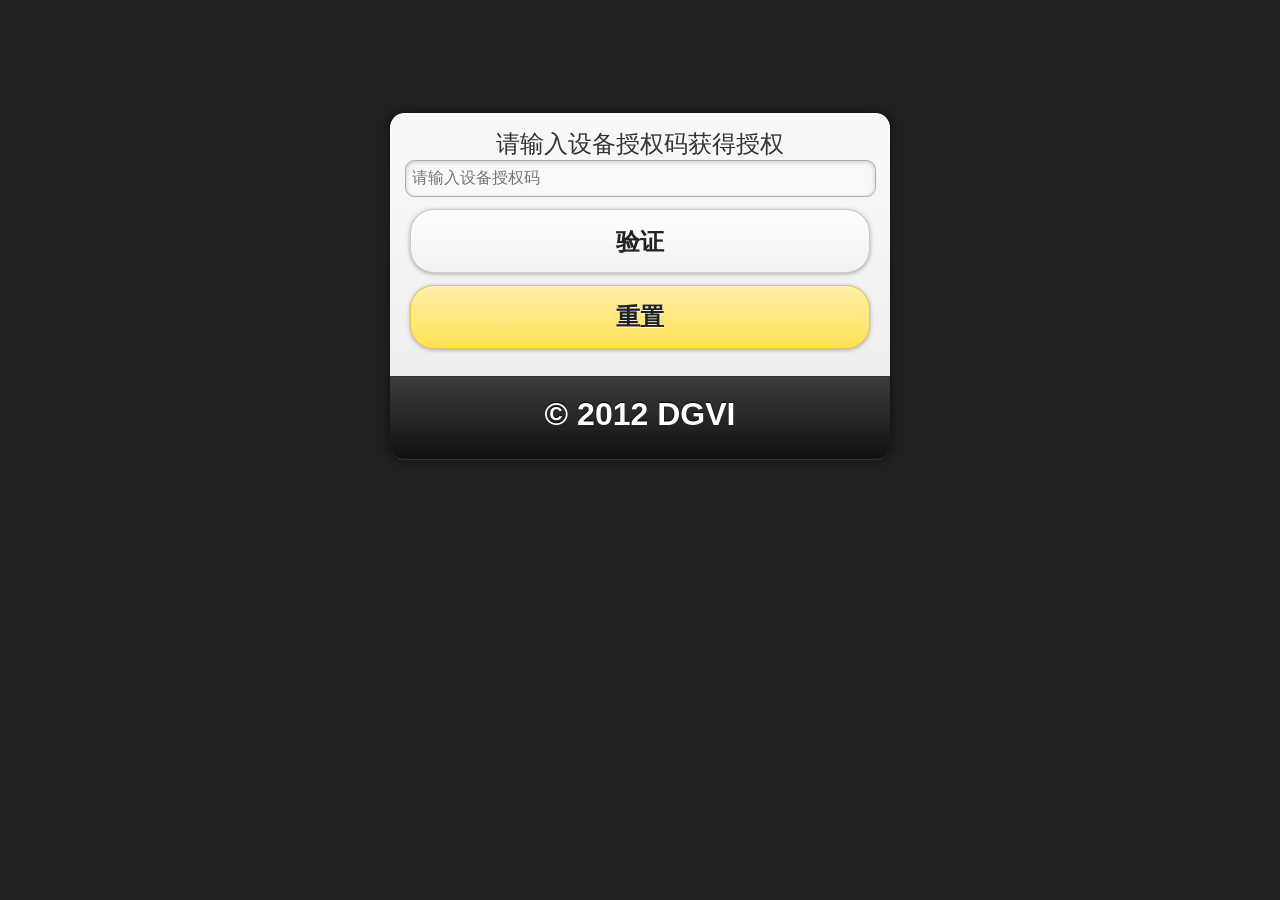
==== commit f055498f: "fixed authorization date verify bug" ====
--- a/WebContent/index.html
+++ b/WebContent/index.html
@@ -124,7 +124,7 @@
 		<input id="authCodeInput" placeholder="请输入设备授权码">
 		<button onclick="si.auth.verify();">验证</button>
 		<button onclick="si.auth.reset();" data-theme="e">重置</button>
-		<a id="gotoVisitA" href="#home" style="display:none">继续访问</a>
+		<a id="gotoVisitAnchor" href="#home" style="display:none">继续访问</a>
 	</div>
 	<div data-role="footer">
 		<h4>&copy; 2012 DGVI</h4>
